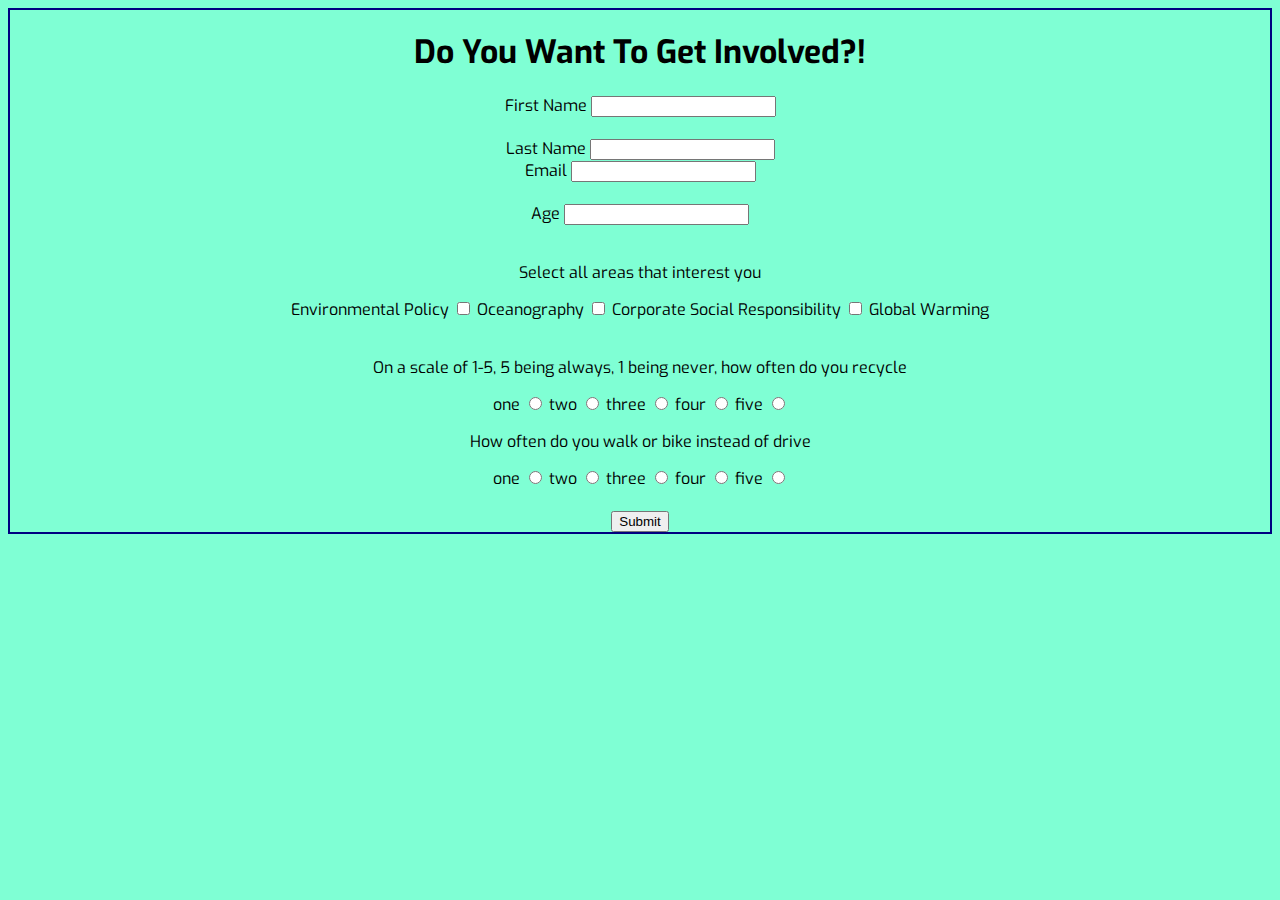
==== html/survey.html @ 53cf096d "update" ====
<!DOCTYPE html>
<html>
<head>

  <meta name="description" content="Saving the Ocean" />
  <meta name="keywords" content="Marine life preservation" />
  <meta name="author" content="Eva Lauer" />
  <link href="https://fonts.googleapis.com/css?family=Exo" rel="stylesheet">

  <title> Our Ocean </title>
  <link rel="stylesheet" href="../css/form.css" media="screen" type="text/css" />

<script src="https://ajax.googleapis.com/ajax/libs/jquery/3.3.1/jquery.min.js"></script>


</head>

<div class=whole>
<h1 class="title"> Do You Want To Get Involved?!</h1>

<body class="body">

<form action= "survey.php" method="post">


<label for="firstname"> First Name </label>
<input id="firstname" type= "text" name= "email"> 

<br>
<br>
<label for="lastname"> Last Name </label>
<input id="lastname" type= "text" name= "email"> 

<br>
<label for="email"> Email </label>
<input id="email" type= "text" name= "email"> 
<br>
<br>
<label for="age"> Age </label>
<input id="age" type= "number" name= "email"> 
<br>
<br>

<p>
 Select all areas that interest you 
</p>
<label for=""> Environmental Policy</label>
<input type= "checkbox" name= "interest" value="Environmental Policy" id="Environmental Policy" >
<label for="checkbox"> Oceanography</label>
<input type= "checkbox" name= "interest" value="Oceanography" id="Oceanography">
<label for="checkbox"> Corporate Social Responsibility</label>
<input type= "checkbox" name= "interest" value="Corporate Social Responsibility"id="Corporate Social Responsibility">
<label for="checkbox"> Global Warming </label>

<br>
<br>
<p> On a scale of 1-5, 5 being always, 1 being never, how often do you recycle </p>
<label for="daily"> one </label>
<input type= "radio" name= "recycle" value="one">
<label for="daily"> two </label>
<input type= "radio" name= "recycle" value="two">
<label for="daily"> three </label>
<input type= "radio" name= "recycle" value="three">
<label for="daily"> four </label>
<input type= "radio" name= "recycle" value="four">
<label for="daily"> five </label>
<input type= "radio" name= "recycle" value="five">
<br>
<p> How often do you walk or bike instead of drive</p>
<label for="daily"> one </label>
<input type= "radio" name= "recycle" value="one">
<label for="daily"> two </label>
<input type= "radio" name= "recycle" value="two">
<label for="daily"> three </label>
<input type= "radio" name= "recycle" value="three">
<label for="daily"> four </label>
<input type= "radio" name= "recycle" value="four">
<label for="daily"> five </label>
<input type= "radio" name= "recycle" value="five">
<br>


<br>
<input type="submit">
 
</form>
      </div>




  <script type="text/javascript" src="../js/form.js"></script>
</body>

</html>
---- css/form.css ----
.body { 
background-color: #7fffd4;
font-family: exo;
text-align: center;

 }

 h1 { 
font-family: exo;
  }

.whole { 
border: 2px solid navy;
 }
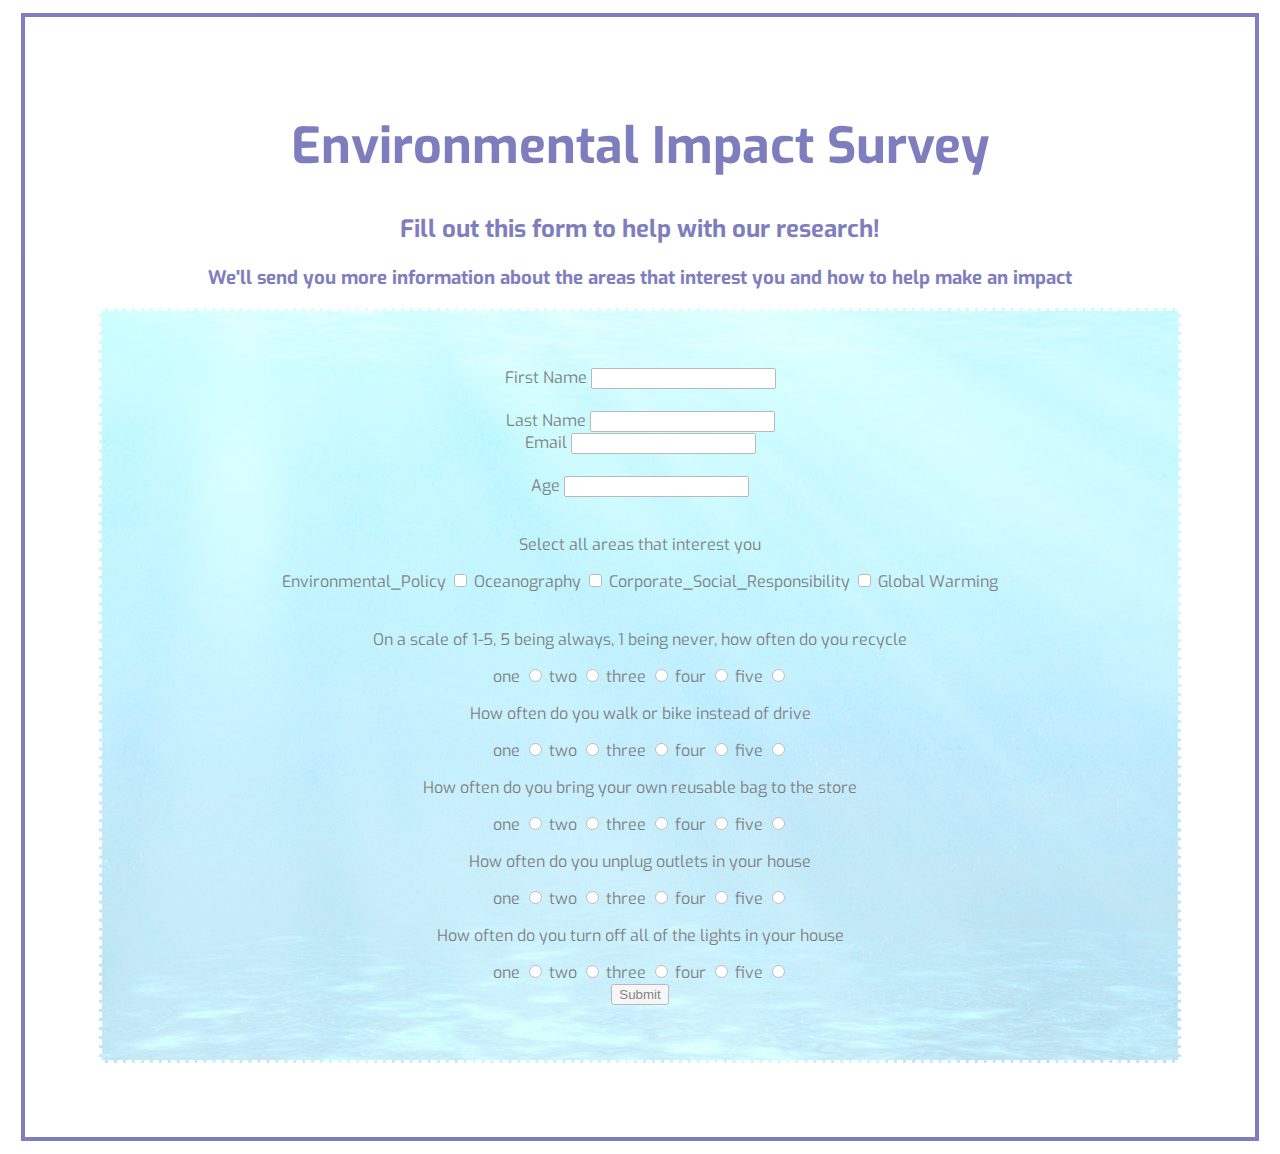
==== commit 3fad6d8e: "New updates" ====
--- a/html/survey.html
+++ b/html/survey.html
@@ -11,25 +11,29 @@
   <link rel="stylesheet" href="../css/form.css" media="screen" type="text/css" />
 
 <script src="https://ajax.googleapis.com/ajax/libs/jquery/3.3.1/jquery.min.js"></script>
-
+ <script src="../js/jquery.serialize-object.min.js"></script>
 
 </head>
 
 <div class=whole>
-<h1 class="title"> Do You Want To Get Involved?!</h1>
+<h1 class="title"> Environmental Impact Survey</h1>
+<h2 class="subtitle"> Fill out this form to help with our research! </h2>
+<h3 class="subsubtitle"> We'll send you more information about the areas that interest you and how to help make an impact </h3>
+
+
 
 <body class="body">
 
-<form action= "survey.php" method="post">
+<form id="test-form" method="POST">
 
 
 <label for="firstname"> First Name </label>
-<input id="firstname" type= "text" name= "email"> 
+<input id="firstname" type= "text" name= "firstname"> 
 
 <br>
 <br>
 <label for="lastname"> Last Name </label>
-<input id="lastname" type= "text" name= "email"> 
+<input id="lastname" type= "text" name= "lastname"> 
 
 <br>
 <label for="email"> Email </label>
@@ -37,51 +41,86 @@
 <br>
 <br>
 <label for="age"> Age </label>
-<input id="age" type= "number" name= "email"> 
+<input id="age" type= "number" name= "age"> 
 <br>
 <br>
 
 <p>
  Select all areas that interest you 
 </p>
-<label for=""> Environmental Policy</label>
-<input type= "checkbox" name= "interest" value="Environmental Policy" id="Environmental Policy" >
+<label for=""> Environmental_Policy</label>
+<input type= "checkbox" name= "Environmental_Policy" value="Environmental Policy" id="Environmental Policy" >
 <label for="checkbox"> Oceanography</label>
-<input type= "checkbox" name= "interest" value="Oceanography" id="Oceanography">
-<label for="checkbox"> Corporate Social Responsibility</label>
-<input type= "checkbox" name= "interest" value="Corporate Social Responsibility"id="Corporate Social Responsibility">
+<input type= "checkbox" name= "Oceanography" value="Oceanography" id="Oceanography">
+<label for="checkbox"> Corporate_Social_Responsibility</label>
+<input type= "checkbox" name= "Corporate_Social_Responsibility" value="Corporate Social Responsibility"id="Corporate Social Responsibility">
 <label for="checkbox"> Global Warming </label>
 
 <br>
 <br>
 <p> On a scale of 1-5, 5 being always, 1 being never, how often do you recycle </p>
-<label for="daily"> one </label>
+<label for=""> one </label>
 <input type= "radio" name= "recycle" value="one">
-<label for="daily"> two </label>
+<label for=""> two </label>
 <input type= "radio" name= "recycle" value="two">
-<label for="daily"> three </label>
+<label for=""> three </label>
 <input type= "radio" name= "recycle" value="three">
-<label for="daily"> four </label>
+<label for=""> four </label>
 <input type= "radio" name= "recycle" value="four">
-<label for="daily"> five </label>
-<input type= "radio" name= "recycle" value="five">
-<br>
-<p> How often do you walk or bike instead of drive</p>
-<label for="daily"> one </label>
-<input type= "radio" name= "recycle" value="one">
-<label for="daily"> two </label>
-<input type= "radio" name= "recycle" value="two">
-<label for="daily"> three </label>
-<input type= "radio" name= "recycle" value="three">
-<label for="daily"> four </label>
-<input type= "radio" name= "recycle" value="four">
-<label for="daily"> five </label>
+<label for=""> five </label>
 <input type= "radio" name= "recycle" value="five">
 <br>
 
+<p> How often do you walk or bike instead of drive</p>
+<label for=""> one </label>
+<input type= "radio" name= "bike" value="one">
+<label for=""> two </label>
+<input type= "radio" name= "bike" value="two">
+<label for=""> three </label>
+<input type= "radio" name= "bike" value="three">
+<label for=""> four </label>
+<input type= "radio" name= "bike" value="four">
+<label for=""> five </label>
+<input type= "radio" name= "bike" value="five">
+<br>
 
+<p> How often do you bring your own reusable bag to the store</p>
+<label for=""> one </label>
+<input type= "radio" name= "bag" value="one">
+<label for=""> two </label>
+<input type= "radio" name= "bag" value="two">
+<label for=""> three </label>
+<input type= "radio" name= "bag" value="three">
+<label for=""> four </label>
+<input type= "radio" name= "bag" value="four">
+<label for=""> five </label>
+<input type= "radio" name= "bag" value="five">
+
+<p> How often do you unplug outlets in your house</p>
+<label for=""> one </label>
+<input type= "radio" name= "outlets" value="one">
+<label for=""> two </label>
+<input type= "radio" name= "outlets" value="two">
+<label for=""> three </label>
+<input type= "radio" name= "outlets" value="three">
+<label for=""> four </label>
+<input type= "radio" name= "outlets" value="four">
+<label for=""> five </label>
+<input type= "radio" name= "outlets" value="five">
+
+<p> How often do you turn off all of the lights in your house</p>
+<label for=""> one </label>
+<input type= "radio" name= "lights" value="one">
+<label for=""> two </label>
+<input type= "radio" name= "lights" value="two">
+<label for=""> three </label>
+<input type= "radio" name= "lights" value="three">
+<label for=""> four </label>
+<input type= "radio" name= "lights" value="four">
+<label for=""> five </label>
+<input type= "radio" name= "lights" value="five">
 <br>
-<input type="submit">
+<input id="submit-form" type="submit">
  
 </form>
       </div>
--- a/css/form.css
+++ b/css/form.css
@@ -1,5 +1,8 @@
+
+
+
 .body { 
-background-color: #7fffd4;
+opacity: 50%;
 font-family: exo;
 text-align: center;
 
@@ -9,8 +12,31 @@
 font-family: exo;
   }
 
+.title { 
+color: navy;
+font-size: 50px;
+ }  
+
+ .subtitle { 
+color: navy;
+}
+
+.subsubtitle { 
+color: navy;
+  }
+
 .whole { 
-border: 2px solid navy;
+border: 4px solid navy;
+padding: 5%;
+margin: 1%;
+
+}
+
+form {  
+background: url("../images/ocean.jpg") no-repeat center;
+border: 3px dashed white;
+padding: 5%;
+margin: 1%;
+
  }
 
-
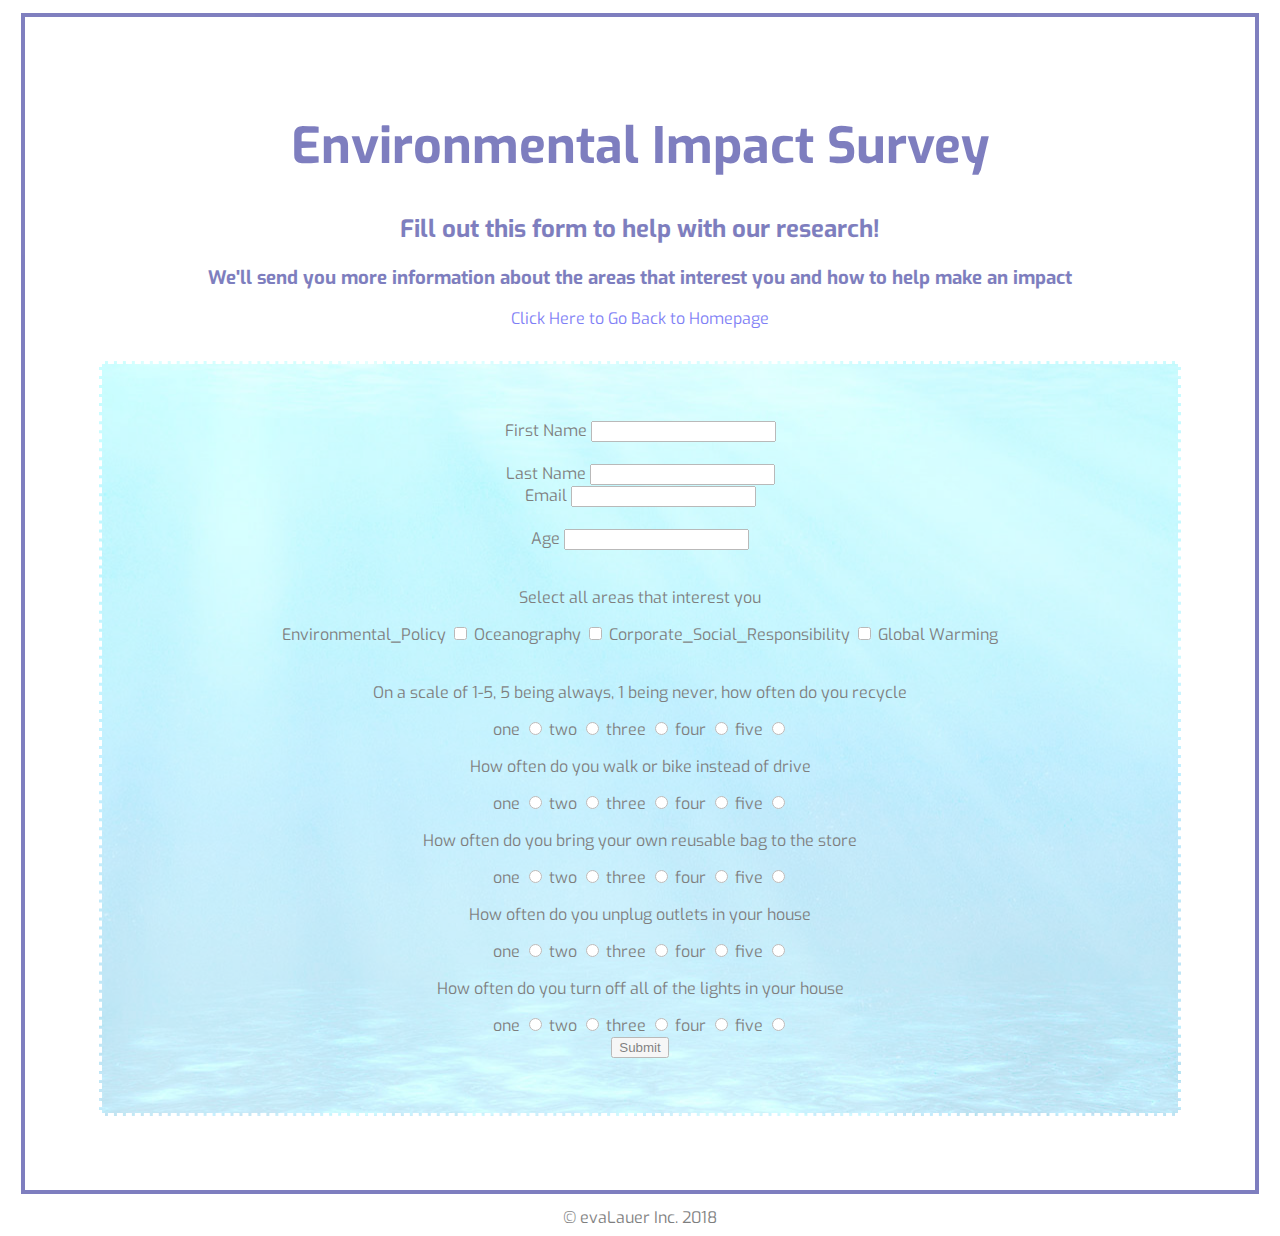
==== commit 059bcb50: "FINAL" ====
--- a/html/survey.html
+++ b/html/survey.html
@@ -7,7 +7,7 @@
   <meta name="author" content="Eva Lauer" />
   <link href="https://fonts.googleapis.com/css?family=Exo" rel="stylesheet">
 
-  <title> Our Ocean </title>
+  <title> Survey </title>
   <link rel="stylesheet" href="../css/form.css" media="screen" type="text/css" />
 
 <script src="https://ajax.googleapis.com/ajax/libs/jquery/3.3.1/jquery.min.js"></script>
@@ -15,12 +15,14 @@
 
 </head>
 
-<div class=whole>
+<div class="whole">
 <h1 class="title"> Environmental Impact Survey</h1>
 <h2 class="subtitle"> Fill out this form to help with our research! </h2>
 <h3 class="subsubtitle"> We'll send you more information about the areas that interest you and how to help make an impact </h3>
 
-
+<a class="link" href= "index.html"> Click Here to Go Back to Homepage </a>
+<br>
+<br>
 
 <body class="body">
 
@@ -127,6 +129,9 @@
 
 
 
+<footer> 
+	&copy; evaLauer Inc. 2018 
+</footer>
 
   <script type="text/javascript" src="../js/form.js"></script>
 </body>
--- a/css/form.css
+++ b/css/form.css
@@ -1,5 +1,8 @@
 
+.link { 
+text-decoration: none; 
 
+ }
 
 .body { 
 opacity: 50%;
